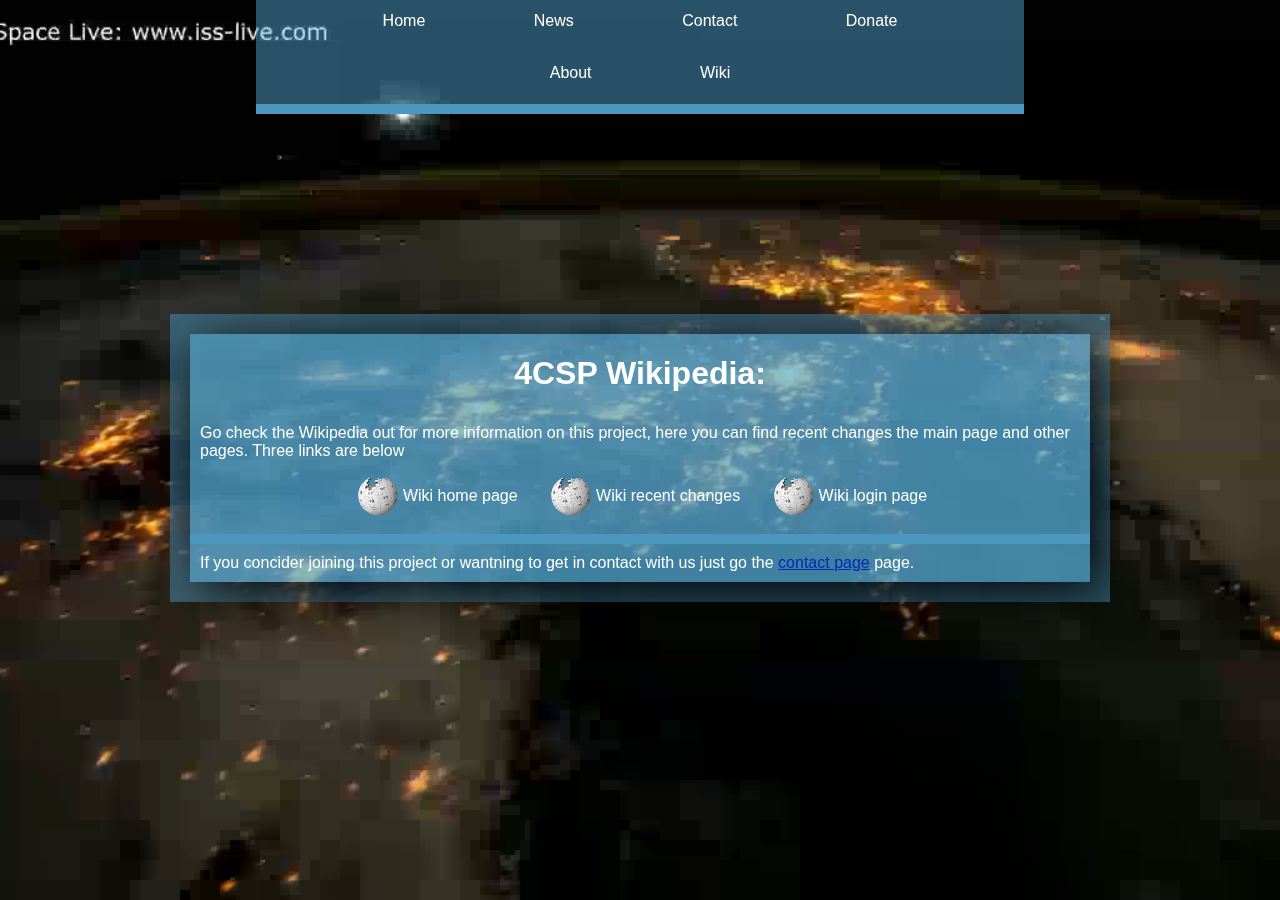
==== content/Maintree/about.htm @ f7688406 "folder fix" ====
<!DOCTYPE HMTL>
<html>
    <link rel="stylesheet" href="media/commonfiles/styles.css">
    <link rel="stylesheet" href="media/commonfiles/aos.css">
    <div class="background-wrap">
        <video class="video-bg-elem" preload="auto" autoplay="true" loop="loop" muted="muted"> 
            <source src="media/commonfiles/video.mp4" type="video/mp4">
            Video not supported
        </video>          
    </div>

    
    <body>
        <div class = "main" data-aos="fade-zoom-in" data-aos-delay="200">
            <ul>
                <li><a href="index.htm">Home</a><div></div></li>
                <li><a href="news.htm">News</a><div></div></li>
                <li><a href="contact.htm">Contact</a><div></div></li>
                <li><a href="donate.htm">Donate</a><div></div></li>
                <li><a href="about.htm">About</a><div></div></li>
                <li><a href="https://4csp.org/index.php?title=Main_Page">Wiki</a><div></div></li>
            </ul>
            <div class = "main" style="height: 10px; width: 100%; background: rgb(75, 151, 192);">
            </div>
        </div>

        <div style = "padding: 100px 0px">
        </div>

        <div style = "padding: 20px 20px; margin: auto; width: 940px; background-color: rgba(75, 151, 192, 0.51);">
            <div class = "mainboard" data-aos="fade-zoom-in" data-aos-delay="200">
                <h1>
                    4CSP Wikipedia:
                </h1>
                <div style="text-align: left; padding: 10px;">
                    <span>
                        Go check the Wikipedia out for more information on this project, here you can find recent changes
                        the main page and other pages. Three links are below
                    </span>

                </div>

                <div>
                    <ul>
                        <li><a href="https://4csp.org/index.php?title=Main_Page" style = "text-align: center; padding: 0px 10px;"><img src="media/commonfiles/SMI/SVG/misc/wiki.svg" style="height: 50px; width: 50px; padding: 5px; vertical-align:middle">Wiki home page</a><div></div></li>
                        <li><a href="https://4csp.org/index.php?title=Special:RecentChanges" style = "text-align: center; padding: 0px 10px;"><img src="media/commonfiles/SMI/SVG/misc/wiki.svg" style="height: 50px; width: 50px; padding: 5px; vertical-align:middle">Wiki recent changes</a><div></div></li>
                        <li><a href="https://4csp.org/index.php?title=Special:UserLogin" style = "text-align: center; padding: 0px 10px;"><img src="media/commonfiles/SMI/SVG/misc/wiki.svg" style="height: 50px; width: 50px; padding: 5px; vertical-align:middle">Wiki login page</a><div></div></li>
                    </ul>
                    <div class = "main" style="height: 10px; width: 100%; background: rgb(75, 151, 192);">
                    </div>
                </div>

                <div style="text-align: left; padding: 10px;">
                    <span>
                        If you concider joining this project or wantning to get in contact with us just go the <a style = "color: rgb(0, 42, 182);"href="contact.htm">contact page</a> page.
                    </span>
                </div>

            </div>
        </div>
        <div style = "padding: 20px 0px">
        </div>

        <!-- copy and paste this section of the page to make new articles and always put them unde the last the elements that should be changed are the img h2 and span>



        <div style = "padding: 20px 20px; margin: auto; width: 940px; background-color: rgba(75, 151, 192, 0.51);">
            <div class = "mainboard" data-aos="slide-right;" data-aos-delay="200">
                <h1>
                    Title:
                </h1>

                <div>
                    <img src="media/home/balloon.png" alt="test"style="width: 900px; height: 500px; display: inline-block;">
                    <div style = "text-align: left;">
                        <div style = "padding: 10px;">

                            <h2>
                                Title:
                            </h2>  
                            <span>
                                testtesttesttesttesttesttesttesttesttesttesttesttesttesttesttesttesttesttesttesttesttesttesttesttesttesttesttesttesttesttesttesttesttesttest
                                testtesttesttesttesttesttesttesttesttesttesttesttesttesttesttesttesttesttesttesttesttesttesttesttesttesttesttesttesttesttesttesttesttesttest
                                testtesttesttesttesttesttesttesttesttesttesttesttesttesttesttesttesttesttesttesttesttesttesttesttesttesttesttesttesttesttesttesttesttesttest
                                testtesttesttesttesttesttesttesttesttesttesttesttesttesttesttesttesttesttesttesttesttesttesttesttesttesttesttesttesttesttesttesttesttesttest
                                testtesttesttesttesttesttesttesttesttesttesttesttesttesttesttesttesttesttesttesttesttesttesttesttesttesttesttesttesttesttesttesttesttesttest
                                testtesttesttesttesttesttesttesttesttesttesttesttesttesttesttesttesttesttesttesttesttesttesttesttesttesttesttesttesttesttesttesttesttesttest
                                testtesttesttesttesttesttesttesttesttesttesttesttesttesttesttesttesttesttesttesttesttesttesttesttesttesttesttesttesttesttesttesttesttesttest
                                testtesttesttesttesttesttesttesttesttesttesttesttesttesttesttesttesttesttesttesttesttesttesttesttesttesttesttesttesttesttesttesttesttesttest
                                testtesttesttesttesttesttesttesttesttesttesttesttesttesttesttesttesttesttesttesttesttesttesttesttesttesttesttesttesttesttesttesttesttesttest
                                testtesttesttesttesttesttesttesttesttesttesttesttesttesttesttesttesttesttesttesttesttesttesttesttesttesttesttesttesttesttesttesttesttesttest
                                testtesttesttesttesttesttesttesttesttesttesttesttesttesttesttesttesttesttesttesttesttesttesttesttesttesttesttesttesttesttesttesttesttesttest
                                testtesttesttesttesttesttesttesttesttesttesttesttesttesttesttesttesttesttesttesttesttesttesttesttesttesttesttesttesttesttesttesttesttesttest
                                testtesttesttesttesttesttesttesttesttesttesttesttesttesttesttesttesttesttesttesttesttesttesttesttesttesttesttesttesttesttesttesttesttesttest
                                testtesttesttesttesttesttesttesttesttesttesttesttesttesttesttesttesttesttesttesttesttesttesttesttesttesttesttesttesttesttesttesttesttesttest
                                testtesttesttesttesttesttesttesttesttesttesttesttesttesttesttesttesttesttesttesttesttesttesttesttesttesttesttesttesttesttesttesttesttesttest
                                testtesttesttesttesttesttesttesttesttesttesttesttesttesttesttesttesttesttesttesttesttesttesttesttesttesttesttesttesttesttesttesttesttesttest
                                testtesttesttesttesttesttesttesttesttesttesttesttesttesttesttesttesttesttesttesttesttesttesttesttesttesttesttesttesttesttesttesttesttesttest
                                testtesttesttesttesttesttesttesttesttesttesttesttesttesttesttesttesttesttesttesttesttesttesttesttesttesttesttesttesttesttesttesttesttesttest
                                testtesttesttesttesttesttesttesttesttesttesttesttesttesttesttesttesttesttesttesttesttesttesttesttesttesttesttesttesttesttesttesttesttesttest
                                testtesttesttesttesttesttesttesttesttesttesttesttesttesttesttesttesttesttesttesttesttesttesttesttesttesttesttesttesttesttesttesttesttesttest
                                testtesttesttesttesttesttesttesttesttesttesttesttesttesttesttesttesttesttesttesttesttesttesttesttesttesttesttesttesttesttesttesttesttesttest
                                testtesttesttesttesttesttesttesttesttesttesttesttesttesttesttesttesttesttesttesttesttesttesttesttesttesttesttesttesttesttesttesttesttesttest
                                testtesttesttesttesttesttesttesttesttesttesttesttesttesttesttesttesttesttesttesttesttesttesttesttesttesttesttesttesttesttesttesttesttesttest
                                testtesttesttesttesttesttesttesttesttesttesttesttesttesttesttesttesttesttesttesttesttesttesttesttesttesttesttesttesttesttesttesttesttesttest
                            </span>
                        </div>
                        <div class = "main" style="height: 10px; width: 100%; background: rgb(75, 151, 192);">
                        </div>
                    </div>
                 </div>
            </div>
        </div>
        <div style = "padding: 20px 0px">
        </div>

        <read the fucking start tag-->

        
        
    </body>
    
</html>

<link rel="stylesheet" type="text/css" href="css/about.css"/>

<script src="media/commonfiles/aos.js"></script>

<script>
    AOS.init({easing: 'ease-in-out-sine'});
</script>
---- content/Maintree/media/commonfiles/styles.css ----
body {
  font-family: Helvetica,Tahoma;
}

*,
*:before,
*:after {
  box-sizing: border-box;
}

.aos-all {
  width: 1000px;
  max-width: 98%;
  margin: 10vh auto 0 auto;
}

.aos-item {
  display: inline-block;
  float: left;
  width: 33.3333%;
  height: 300px;
  padding: 20px;
}

.aos-item__inner {
  position: relative;
  width: 100%;
  height: 100%;
  float: left;
  background: #1da4e2;
  line-height: 260px;
  text-align: center;
  color: #fff;
}

@media screen and (max-width: 800px) {
  .aos-item {
    width: 50%;
  }
}
---- content/Maintree/css/about.css ----
body
{
    text-align: center;
    font-family: Arial;
    min-width: 900px;
    width: 100%;
    margin: 0px;
    padding: 0px;
}
.medias
{
    list-style-type: none;
    margin: 0;
    padding: 0;
    overflow: hidden;
    background: transparent;
}
.button 
{
    background-color: #4CAF50;
    border: none;
    color: white;
    padding: 15px 32px;
    text-align: center;
    text-decoration: none;
    display: inline-block;
    font-size: 16px;
    margin: 4px 2px;
    cursor: pointer;
}
.ti
{
    width: 85%;
    padding: 12px 20px;
    margin: 8px 0;
    box-sizing: border-box;

    -webkit-transition: 0.2s; /* Safari */
    -webkit-transition-timing-function: linear; /* Safari */
    transition: 0.2s;
    transition-timing-function: linear;
    
}
.ti:focus
{
    width: 90%;
}

.medias a
{
    opacity: 1;
    display: inline-block;
    color: white;
    text-align: center;
    padding: 10px 50px;
    text-decoration: none;
    border: solid 2px rgba(255,255,255,0);
}

.medias div
{
    height: 10px; 
    width: 0%;
    background-color: rgba(255, 255, 255, 0.43);
    margin: auto;
}
.medias a:hover
{
    background-color: rgba(255, 255, 255, 0.18);
}
.medias a:hover + div
{
    width: 100%;
}


.text
{
    font-size: 20px;
    font-weight: 200;
}
.newsdate
{
    font-size: 20px;
    font-weight: 200;
    padding: 4px;
}
.newsheader
{
    font-size: 30px;
    font-weight: 600;
    padding: 4px;
}
.newssubheader
{
    font-size: 20px;
    font-weight: 100;
    padding: 4px;
}
.news
{
    text-align: left;
}

.mainboard
{
    width: 900px;
    background-color: rgba(101, 199, 255, 0.4);
    color: white;
    display: inline-block;
    overflow: hidden;
    box-shadow: 10px 10px 50px #000000;
}
.main
{
    background: rgba(101, 199, 255, 0.4);
    width: 60%;
    margin: auto;
    color: #ffffff;
}
.main1
{
    text-align: center;
    width: 900px;
    height: 180px;
    padding: 40px 0px;
    margin: auto;
    color: #ffffff;
}
ul 
{
    list-style-type: none;
    margin: 0;
    padding: 0;
    overflow: hidden;
    background: transparent;
}
li 
{
    display: inline-block;
}
li a 
{
    opacity: 1;
    display: inline-block;
    color: white;
    text-align: center;
    padding: 10px 50px;
    text-decoration: none;
    border: solid 2px rgba(255,255,255,0);

    -webkit-transition: 0.2s; /* Safari */
    -webkit-transition-timing-function: linear; /* Safari */
    transition: 0.2s;
    transition-timing-function: linear;
}
li div
{
    height: 10px; 
    width: 0%;
    background-color: rgba(255, 255, 255, 0.43);
    margin: auto;

    -webkit-transition: 0.2s; /* Safari */
    -webkit-transition-timing-function: linear; /* Safari */
    transition: 0.2s;
    transition-timing-function: linear;
}
li a:hover
{
    background-color: rgba(255, 255, 255, 0.18);
}
li a:hover + div
{
    width: 100%;
}
.background-wrap 
{
    position: fixed;
    top: 0;
    right: 0;
    bottom: 0;
    left: 0;
    overflow: hidden;
    z-index: -100;
}
.video-bg-elem 
{
    position: absolute;
    top: 0;
    left: 0;
    width: 100%;
    height: 100%;
    object-fit: cover;
}
.content 
{
    position: absolute;
    width: 100%;
    min-height: 100%;
    z-index: 1000;
    background-color: rgba(0,0,0,0.7);
}
.content h1 {
    text-align: center;
    font-size: 65px;
    text-transform: uppercase;
    font-weight: 300;
    color: #fff;
    padding-top: 15%;
    margin-bottom: 10px;
}
.content p 
{
    text-align: center;
    font-size: 20px;
    letter-spacing: 3px;
    color: #aaa;
}
::-webkit-scrollbar 
{
    width: 0px;
    
}

::-webkit-scrollbar-track 
{

}
::-webkit-scrollbar-thumb 
{

}
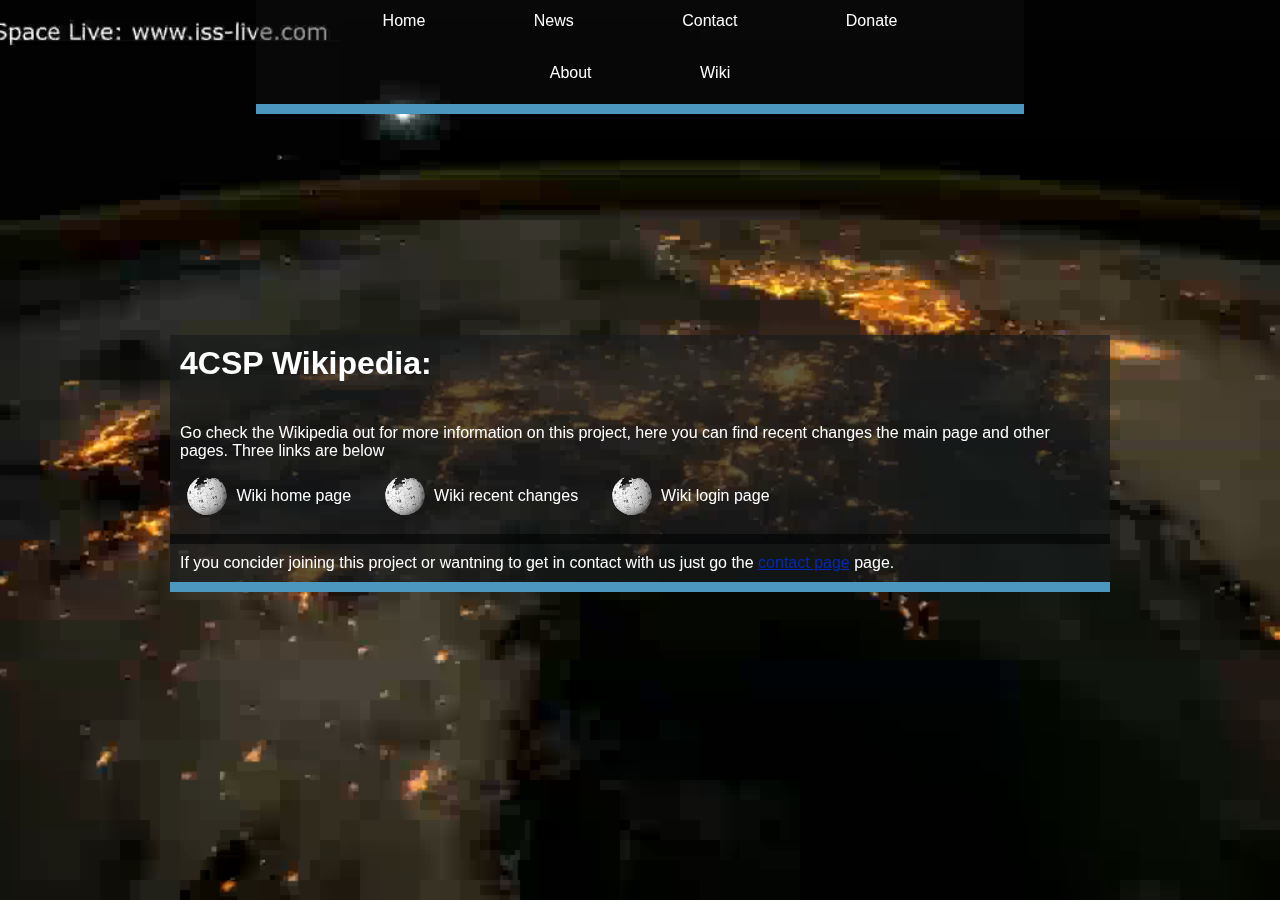
==== commit c708691a: "partial color theme switch" ====
--- a/content/Maintree/about.htm
+++ b/content/Maintree/about.htm
@@ -1,17 +1,22 @@
 <!DOCTYPE HMTL>
 <html>
-    <link rel="stylesheet" href="media/commonfiles/styles.css">
-    <link rel="stylesheet" href="media/commonfiles/aos.css">
-    <div class="background-wrap">
-        <video class="video-bg-elem" preload="auto" autoplay="true" loop="loop" muted="muted"> 
-            <source src="media/commonfiles/video.mp4" type="video/mp4">
-            Video not supported
-        </video>          
-    </div>
-
+    <head>
+        <link rel="stylesheet" href="media/commonfiles/styles.css">
+        <link rel="stylesheet" href="media/commonfiles/aos.css">
+        <link rel="stylesheet" type="text/css" href="media/commonfiles/main.css"/>
+        <script src="media/commonfiles/aos.js"></script>
+    </head>
     
     <body>
-        <div class = "main" data-aos="fade-zoom-in" data-aos-delay="200">
+        <div class="background-wrap">
+            <video class="video-bg-elem" preload="auto" autoplay="true" loop="loop" muted="muted"> 
+                <source src="media/commonfiles/video.mp4" type="video/mp4">
+                Video not supported
+            </video>          
+        </div>
+
+
+        <div class = "menubar" data-aos="fade-zoom-in" data-aos-delay="200">
             <ul>
                 <li><a href="index.htm">Home</a><div></div></li>
                 <li><a href="news.htm">News</a><div></div></li>
@@ -20,112 +25,72 @@
                 <li><a href="about.htm">About</a><div></div></li>
                 <li><a href="https://4csp.org/index.php?title=Main_Page">Wiki</a><div></div></li>
             </ul>
-            <div class = "main" style="height: 10px; width: 100%; background: rgb(75, 151, 192);">
-            </div>
+            <div class = "terminatorbar"></div>
         </div>
 
         <div style = "padding: 100px 0px">
         </div>
 
-        <div style = "padding: 20px 20px; margin: auto; width: 940px; background-color: rgba(75, 151, 192, 0.51);">
-            <div class = "mainboard" data-aos="fade-zoom-in" data-aos-delay="200">
-                <h1>
-                    4CSP Wikipedia:
-                </h1>
-                <div style="text-align: left; padding: 10px;">
-                    <span>
-                        Go check the Wikipedia out for more information on this project, here you can find recent changes
-                        the main page and other pages. Three links are below
-                    </span>
+        <div class = "article2" data-aos="fade-zoom-in" data-aos-delay="200">
+            <h1>
+                4CSP Wikipedia:
+            </h1>
+            <div class = "tc">
+                <span>
+                    Go check the Wikipedia out for more information on this project, here you can find recent changes
+                    the main page and other pages. Three links are below
+                </span>
+            </div>
 
-                </div>
+            <div class = "linkcollection">
+                <ul>
+                    <li>
+                        <a href="https://4csp.org/index.php?title=Main_Page">
+                            <img src="media/commonfiles/SMI/SVG/misc/wiki.svg">
+                            Wiki home page
+                        </a>
+                        <div class = "expandbar"></div>
+                    </li>
 
-                <div>
-                    <ul>
-                        <li><a href="https://4csp.org/index.php?title=Main_Page" style = "text-align: center; padding: 0px 10px;"><img src="media/commonfiles/SMI/SVG/misc/wiki.svg" style="height: 50px; width: 50px; padding: 5px; vertical-align:middle">Wiki home page</a><div></div></li>
-                        <li><a href="https://4csp.org/index.php?title=Special:RecentChanges" style = "text-align: center; padding: 0px 10px;"><img src="media/commonfiles/SMI/SVG/misc/wiki.svg" style="height: 50px; width: 50px; padding: 5px; vertical-align:middle">Wiki recent changes</a><div></div></li>
-                        <li><a href="https://4csp.org/index.php?title=Special:UserLogin" style = "text-align: center; padding: 0px 10px;"><img src="media/commonfiles/SMI/SVG/misc/wiki.svg" style="height: 50px; width: 50px; padding: 5px; vertical-align:middle">Wiki login page</a><div></div></li>
-                    </ul>
-                    <div class = "main" style="height: 10px; width: 100%; background: rgb(75, 151, 192);">
-                    </div>
-                </div>
+                    <li>
+                        <a href="https://4csp.org/index.php?title=Special:RecentChanges">
+                            <img src="media/commonfiles/SMI/SVG/misc/wiki.svg">
+                            Wiki recent changes
+                        </a>
+                        <div class = "expandbar"></div>
+                    </li>
 
-                <div style="text-align: left; padding: 10px;">
-                    <span>
-                        If you concider joining this project or wantning to get in contact with us just go the <a style = "color: rgb(0, 42, 182);"href="contact.htm">contact page</a> page.
-                    </span>
-                </div>
+                    <li>
+                        <a href="https://4csp.org/index.php?title=Special:UserLogin">
+                            <img src="media/commonfiles/SMI/SVG/misc/wiki.svg">
+                            Wiki login page
+                        </a>
+                        <div class = "expandbar"></div>
+                    </li>
 
+                </ul>
+                <div class = "splitterbar"></div>
             </div>
+            <div class = "tc">
+                <span>
+                    If you concider joining this project or wantning to get in contact with us just go the <a style = "color: rgb(0, 42, 182);"href="contact.htm">contact page</a> page.
+                </span>
+            </div>
+            <div class = "terminatorbar"></div>
         </div>
+
         <div style = "padding: 20px 0px">
         </div>
 
-        <!-- copy and paste this section of the page to make new articles and always put them unde the last the elements that should be changed are the img h2 and span>
 
 
 
-        <div style = "padding: 20px 20px; margin: auto; width: 940px; background-color: rgba(75, 151, 192, 0.51);">
-            <div class = "mainboard" data-aos="slide-right;" data-aos-delay="200">
-                <h1>
-                    Title:
-                </h1>
 
-                <div>
-                    <img src="media/home/balloon.png" alt="test"style="width: 900px; height: 500px; display: inline-block;">
-                    <div style = "text-align: left;">
-                        <div style = "padding: 10px;">
-
-                            <h2>
-                                Title:
-                            </h2>  
-                            <span>
-                                testtesttesttesttesttesttesttesttesttesttesttesttesttesttesttesttesttesttesttesttesttesttesttesttesttesttesttesttesttesttesttesttesttesttest
-                                testtesttesttesttesttesttesttesttesttesttesttesttesttesttesttesttesttesttesttesttesttesttesttesttesttesttesttesttesttesttesttesttesttesttest
-                                testtesttesttesttesttesttesttesttesttesttesttesttesttesttesttesttesttesttesttesttesttesttesttesttesttesttesttesttesttesttesttesttesttesttest
-                                testtesttesttesttesttesttesttesttesttesttesttesttesttesttesttesttesttesttesttesttesttesttesttesttesttesttesttesttesttesttesttesttesttesttest
-                                testtesttesttesttesttesttesttesttesttesttesttesttesttesttesttesttesttesttesttesttesttesttesttesttesttesttesttesttesttesttesttesttesttesttest
-                                testtesttesttesttesttesttesttesttesttesttesttesttesttesttesttesttesttesttesttesttesttesttesttesttesttesttesttesttesttesttesttesttesttesttest
-                                testtesttesttesttesttesttesttesttesttesttesttesttesttesttesttesttesttesttesttesttesttesttesttesttesttesttesttesttesttesttesttesttesttesttest
-                                testtesttesttesttesttesttesttesttesttesttesttesttesttesttesttesttesttesttesttesttesttesttesttesttesttesttesttesttesttesttesttesttesttesttest
-                                testtesttesttesttesttesttesttesttesttesttesttesttesttesttesttesttesttesttesttesttesttesttesttesttesttesttesttesttesttesttesttesttesttesttest
-                                testtesttesttesttesttesttesttesttesttesttesttesttesttesttesttesttesttesttesttesttesttesttesttesttesttesttesttesttesttesttesttesttesttesttest
-                                testtesttesttesttesttesttesttesttesttesttesttesttesttesttesttesttesttesttesttesttesttesttesttesttesttesttesttesttesttesttesttesttesttesttest
-                                testtesttesttesttesttesttesttesttesttesttesttesttesttesttesttesttesttesttesttesttesttesttesttesttesttesttesttesttesttesttesttesttesttesttest
-                                testtesttesttesttesttesttesttesttesttesttesttesttesttesttesttesttesttesttesttesttesttesttesttesttesttesttesttesttesttesttesttesttesttesttest
-                                testtesttesttesttesttesttesttesttesttesttesttesttesttesttesttesttesttesttesttesttesttesttesttesttesttesttesttesttesttesttesttesttesttesttest
-                                testtesttesttesttesttesttesttesttesttesttesttesttesttesttesttesttesttesttesttesttesttesttesttesttesttesttesttesttesttesttesttesttesttesttest
-                                testtesttesttesttesttesttesttesttesttesttesttesttesttesttesttesttesttesttesttesttesttesttesttesttesttesttesttesttesttesttesttesttesttesttest
-                                testtesttesttesttesttesttesttesttesttesttesttesttesttesttesttesttesttesttesttesttesttesttesttesttesttesttesttesttesttesttesttesttesttesttest
-                                testtesttesttesttesttesttesttesttesttesttesttesttesttesttesttesttesttesttesttesttesttesttesttesttesttesttesttesttesttesttesttesttesttesttest
-                                testtesttesttesttesttesttesttesttesttesttesttesttesttesttesttesttesttesttesttesttesttesttesttesttesttesttesttesttesttesttesttesttesttesttest
-                                testtesttesttesttesttesttesttesttesttesttesttesttesttesttesttesttesttesttesttesttesttesttesttesttesttesttesttesttesttesttesttesttesttesttest
-                                testtesttesttesttesttesttesttesttesttesttesttesttesttesttesttesttesttesttesttesttesttesttesttesttesttesttesttesttesttesttesttesttesttesttest
-                                testtesttesttesttesttesttesttesttesttesttesttesttesttesttesttesttesttesttesttesttesttesttesttesttesttesttesttesttesttesttesttesttesttesttest
-                                testtesttesttesttesttesttesttesttesttesttesttesttesttesttesttesttesttesttesttesttesttesttesttesttesttesttesttesttesttesttesttesttesttesttest
-                                testtesttesttesttesttesttesttesttesttesttesttesttesttesttesttesttesttesttesttesttesttesttesttesttesttesttesttesttesttesttesttesttesttesttest
-                            </span>
-                        </div>
-                        <div class = "main" style="height: 10px; width: 100%; background: rgb(75, 151, 192);">
-                        </div>
-                    </div>
-                 </div>
-            </div>
-        </div>
-        <div style = "padding: 20px 0px">
-        </div>
-
-        <read the fucking start tag-->
 
         
         
     </body>
-    
 </html>
-
-<link rel="stylesheet" type="text/css" href="css/about.css"/>
-
-<script src="media/commonfiles/aos.js"></script>
 
 <script>
     AOS.init({easing: 'ease-in-out-sine'});
--- a/content/Maintree/media/commonfiles/main.css
+++ b/content/Maintree/media/commonfiles/main.css
@@ -0,0 +1,264 @@
+body
+{
+    text-align: center;
+    font-family: Arial;
+    min-width: 900px;
+    margin: 0px;
+    padding: 0px;
+}
+.article
+{
+    width: 350px; 
+    overflow:auto; 
+    background: rgba(24, 27, 29, 0.699); 
+    color: white;
+    display: inline-block;
+}
+.article2
+{
+    margin: auto; 
+    width: 940px; 
+    background-color: rgba(24, 27, 29, 0.699);
+    color: white;
+    text-align: left;
+}
+.tc 
+{
+    padding: 10px;
+}
+.linkcollection
+{
+    background: transparent;
+}
+.linkcollection a 
+{
+    text-align: center; 
+    padding: 0px 10px;
+}
+.linkcollection img
+{
+    height: 50px; 
+    width: 50px; 
+    padding: 5px; 
+    vertical-align: middle; 
+}
+h1
+{
+    padding: 10px;
+}
+.menubar
+{
+    background: rgba(17, 18, 19, 0.4);
+    width: 60%;
+    margin: auto;
+    color: #ffffff;
+}
+.terminatorbar
+{
+    height: 10px; 
+    width: 100%; 
+    background: rgb(75, 151, 192);
+}
+.splitterbar
+{
+    height: 10px; 
+    width: 100%; 
+    background: rgba(0, 0, 0, 0.534);  
+}
+.header
+{
+    text-align: center;
+    width: 900px;
+    height: 180px;
+    padding: 40px 0px;
+    margin: auto;
+    color: #ffffff;
+}
+.image
+{
+    height: 375px; 
+    width: 350px; 
+    padding: 10px
+}
+ul 
+{
+    list-style-type: none;
+    margin: 0;
+    padding: 0;
+    overflow: hidden;
+    background: transparent;
+}
+li 
+{
+    display: inline-block;
+}
+li a 
+{
+    opacity: 1;
+    display: inline-block;
+    color: white;
+    text-align: center;
+    padding: 10px 50px;
+    text-decoration: none;
+    border: solid 2px rgba(255,255,255,0);
+
+    -webkit-transition: 0.2s; /* Safari */
+    -webkit-transition-timing-function: linear; /* Safari */
+    transition: 0.2s;
+    transition-timing-function: linear;
+}
+li div
+{
+    height: 10px; 
+    width: 0%;
+    background-color: rgba(255, 255, 255, 0.43);
+    margin: auto;
+    padding: 0;
+
+    -webkit-transition: 0.2s; /* Safari */
+    -webkit-transition-timing-function: linear; /* Safari */
+    transition: 0.2s;
+    transition-timing-function: linear;
+}
+li a:hover
+{
+    background-color: rgba(255, 255, 255, 0.18);
+}
+li a:hover + div
+{
+    width: 100%;
+}
+.background-wrap 
+{
+    position: fixed;
+    top: 0;
+    right: 0;
+    bottom: 0;
+    left: 0;
+    overflow: hidden;
+    z-index: -100;
+}
+.video-bg-elem 
+{
+    position: absolute;
+    top: 0;
+    left: 0;
+    width: 100%;
+    height: 100%;
+    object-fit: cover;
+}
+
+
+
+
+
+
+
+.button 
+{
+    background-color: #4CAF50;
+    border: none;
+    color: white;
+    padding: 15px 32px;
+    text-align: center;
+    text-decoration: none;
+    display: inline-block;
+    font-size: 16px;
+    margin: 4px 2px;
+    cursor: pointer;
+}
+.ti
+{
+    width: 85%;
+    padding: 12px 20px;
+    margin: 8px 0;
+    box-sizing: border-box;
+
+    -webkit-transition: 0.2s; /* Safari */
+    -webkit-transition-timing-function: linear; /* Safari */
+    transition: 0.2s;
+    transition-timing-function: linear;
+    
+}
+.ti:focus
+{
+    width: 90%;
+}
+
+.medias a
+{
+    opacity: 1;
+    display: inline-block;
+    color: white;
+    text-align: center;
+    padding: 10px 50px;
+    text-decoration: none;
+    border: solid 2px rgba(255,255,255,0);
+}
+
+.medias div
+{
+    height: 10px; 
+    width: 0%;
+    background-color: rgba(255, 255, 255, 0.43);
+    margin: auto;
+}
+.medias a:hover
+{
+    background-color: rgba(255, 255, 255, 0.18);
+}
+.medias a:hover + div
+{
+    width: 100%;
+}
+
+
+.text
+{
+    font-size: 20px;
+    font-weight: 200;
+}
+.newsdate
+{
+    font-size: 20px;
+    font-weight: 200;
+    padding: 4px;
+}
+.newsheader
+{
+    font-size: 30px;
+    font-weight: 600;
+    padding: 4px;
+}
+.newssubheader
+{
+    font-size: 20px;
+    font-weight: 100;
+    padding: 4px;
+}
+.news
+{
+    text-align: left;
+}
+
+
+
+
+
+
+
+
+
+::-webkit-scrollbar 
+{
+    width: 0px;
+    
+}
+::-webkit-scrollbar-track 
+{
+
+}
+::-webkit-scrollbar-thumb 
+{
+
+}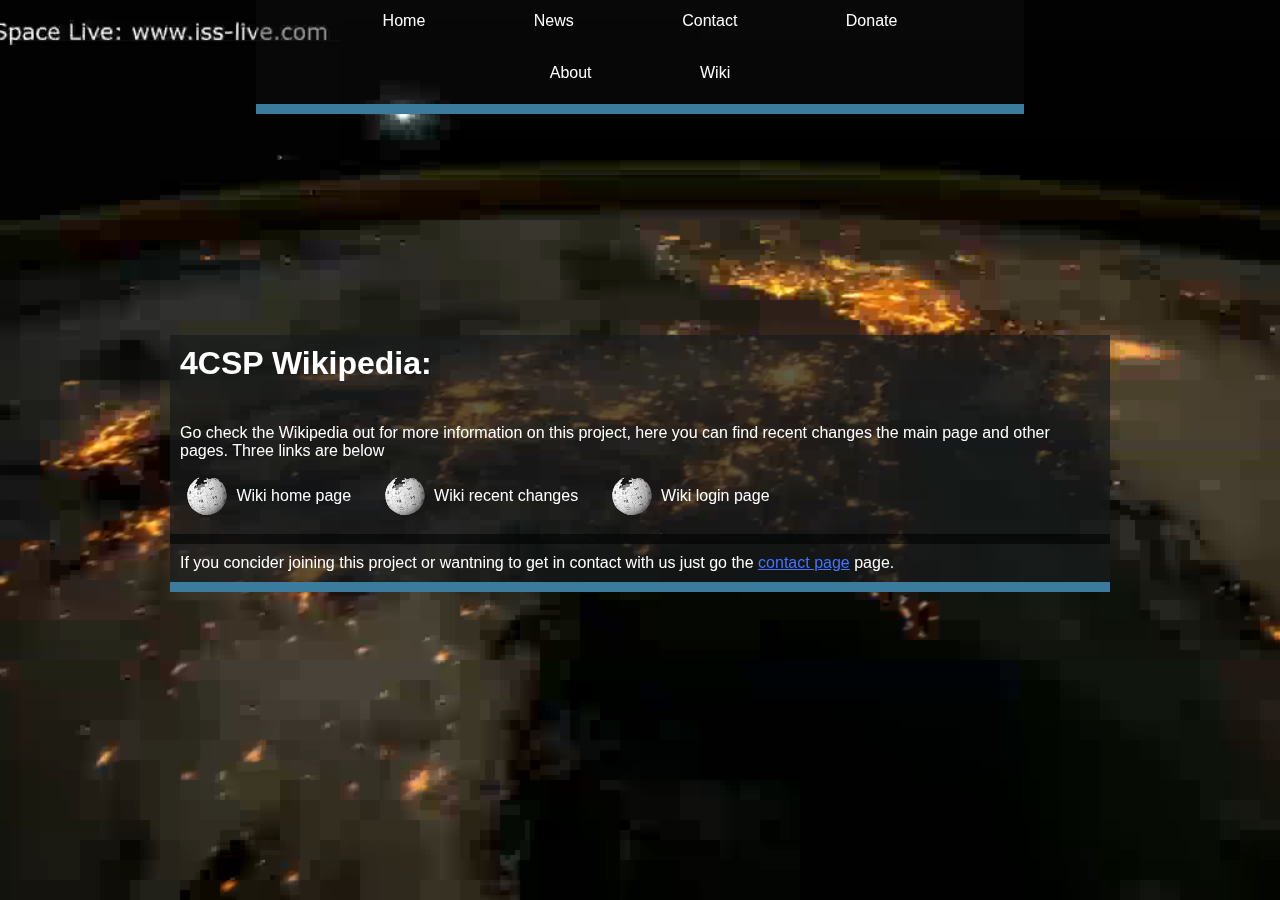
==== commit d0488278: "color" ====
--- a/content/Maintree/about.htm
+++ b/content/Maintree/about.htm
@@ -73,7 +73,8 @@
             </div>
             <div class = "tc">
                 <span>
-                    If you concider joining this project or wantning to get in contact with us just go the <a style = "color: rgb(0, 42, 182);"href="contact.htm">contact page</a> page.
+                    If you concider joining this project or wantning to get in contact with us just go the
+                    <a class = "intxtlink" href="contact.htm">contact page</a> page.
                 </span>
             </div>
             <div class = "terminatorbar"></div>
--- a/content/Maintree/media/commonfiles/main.css
+++ b/content/Maintree/media/commonfiles/main.css
@@ -53,11 +53,15 @@
     margin: auto;
     color: #ffffff;
 }
+.intxtlink
+{
+    color: rgb(68, 115, 255);
+}
 .terminatorbar
 {
     height: 10px; 
     width: 100%; 
-    background: rgb(75, 151, 192);
+    background: rgb(59, 123, 158);
 }
 .splitterbar
 {
